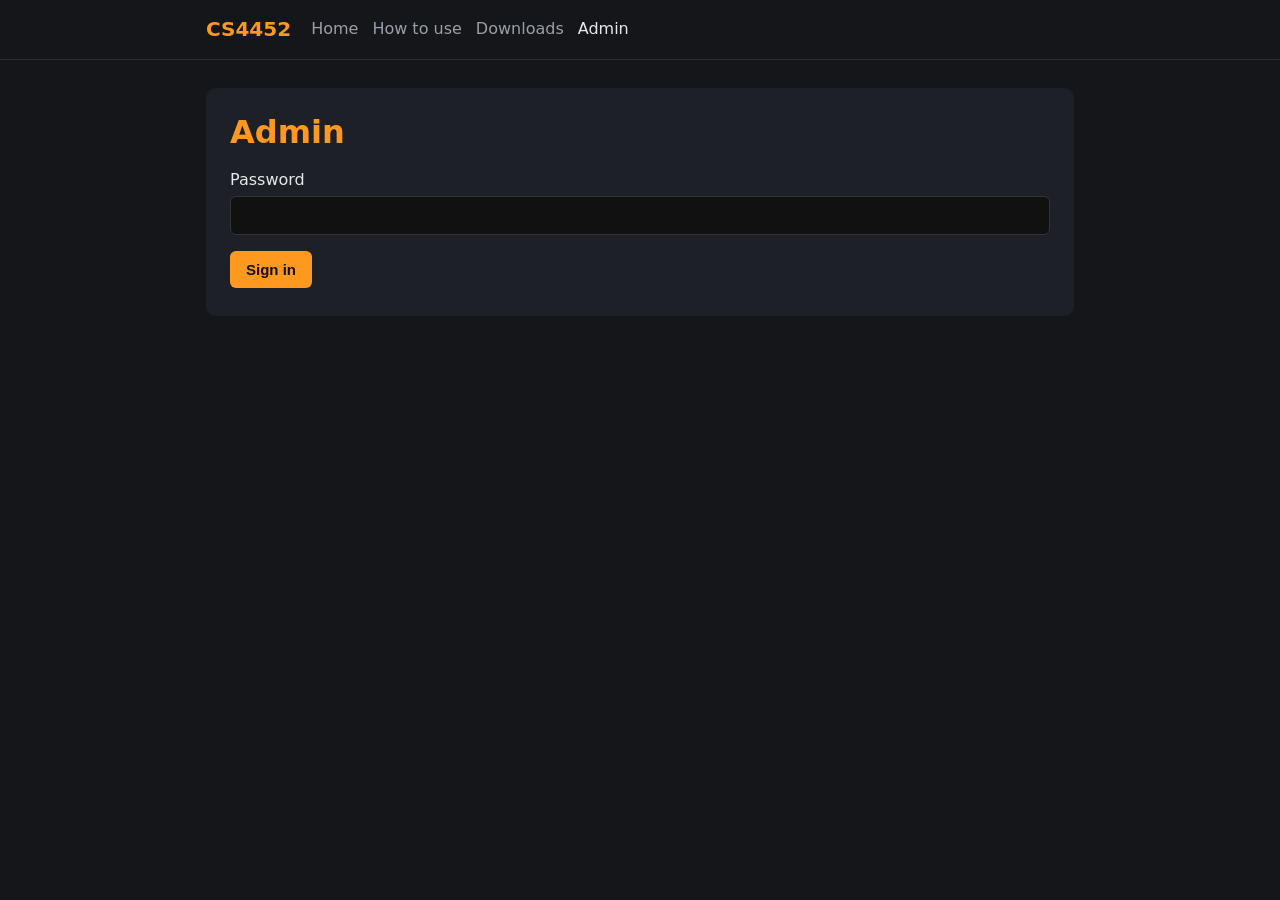
==== admin.html @ a6e63b42 "The CS4452 website: home and news, how to use, downloads, admin panel Plain HTML for GitHub Pages, w" ====
<!doctype html>
<html lang="en">
<head>
<meta charset="utf-8">
<meta name="viewport" content="width=device-width,initial-scale=1">
<title>Admin · CS4452</title>
<link rel="stylesheet" href="site.css">
<script src="site.js" defer></script>
</head>
<body>
<header><div class="inner">
  <a class="brand" href="index.html">CS4452</a>
  <nav><a href="index.html">Home</a><a href="howto.html">How to use</a><a href="downloads.html">Downloads</a><a href="admin.html">Admin</a></nav>
</div></header>
<main>
  <div class="card" id="signin">
    <h1>Admin</h1>
    <form id="login">
      <label>Password<input name="password" type="password" autocomplete="current-password" required></label>
      <button>Sign in</button>
      <p class="err" id="login-error"></p>
    </form>
  </div>

  <div id="panel" class="hidden">
    <div class="card" id="notice-card" style="display:none"><p id="notice"></p></div>

    <div class="card">
      <h2>Release</h2>
      <p>Latest: <b id="version">…</b> <button class="small" id="fetch">Check GitHub now</button></p>
    </div>

    <div class="card">
      <h2>Friends</h2>
      <table id="friends"><tr><th>Name</th><th>State</th><th>Installs</th><th>Last seen</th><th></th></tr></table>
      <form id="add" class="row" style="margin-top:12px">
        <input name="name" placeholder="name" required><button>Add friend</button>
      </form>
    </div>

    <div class="card">
      <h2>Installs</h2>
      <table id="installs"><tr><th>Install</th><th>Friend</th><th>Version</th><th>Last seen</th></tr></table>
    </div>

    <div class="card hidden" id="logs-card">
      <h2 id="logs-title"></h2>
      <p class="dim" id="logs-meta"></p>
      <form id="filter" class="row">
        <select name="level"><option value="">any level</option><option>INFO</option><option>WARN</option><option>ERROR</option></select>
        <input name="q" placeholder="text, e.g. combat or pausing">
        <label class="dim"><input type="checkbox" name="live" style="width:auto"> refresh every 10s</label>
        <button class="small">Filter</button>
      </form>
      <pre class="log" id="log"></pre>
    </div>

    <p class="dim">Logs are kept <span id="retention">3</span> days. <a href="#" id="signout">Sign out</a></p>
  </div>
</main>
<script>
document.addEventListener("DOMContentLoaded", async () => {
  const signin = document.getElementById("signin");
  const panel = document.getElementById("panel");
  let current = null; // the install whose logs are open
  let timer = null;

  const notice = (text) => {
    const card = document.getElementById("notice-card");
    document.getElementById("notice").textContent = text; card.style.display = text ? "" : "none";
  };

  async function overview() {
    const o = await api("/api/admin/overview", { kind: "admin" });
    document.getElementById("version").textContent = o.version || "none yet";
    document.getElementById("retention").textContent = o.retentionDays;
    const friends = document.getElementById("friends");
    friends.querySelectorAll("tr:not(:first-child)").forEach((r) => r.remove());
    if (!o.friends.length) friends.insertAdjacentHTML("beforeend", "<tr><td colspan=5 class=dim>No friends yet.</td></tr>");
    for (const f of o.friends) {
      friends.insertAdjacentHTML("beforeend", `<tr><td>${escapeHtml(f.name)}</td><td>${f.disabled ? "disabled" : "active"}</td>
<td>${f.installs}</td><td>${when(f.lastSeen)}</td><td>
<button class="small" data-toggle="${escapeHtml(f.name)}">${f.disabled ? "Enable" : "Disable"}</button>
<button class="small" data-password="${escapeHtml(f.name)}">New password</button></td></tr>`);
    }
    const installs = document.getElementById("installs");
    installs.querySelectorAll("tr:not(:first-child)").forEach((r) => r.remove());
    if (!o.installs.length) installs.insertAdjacentHTML("beforeend", "<tr><td colspan=4 class=dim>No installs have reported yet.</td></tr>");
    for (const i of o.installs) {
      installs.insertAdjacentHTML("beforeend", `<tr><td><a href="#" data-logs="${escapeHtml(i.installId)}">${escapeHtml(i.installId.slice(0, 8))}…</a></td>
<td>${escapeHtml(i.name)}</td><td>${escapeHtml(i.version || "?")}</td><td>${when(i.lastSeen)}</td></tr>`);
    }
  }

  async function showLogs() {
    if (!current) return;
    const form = new FormData(document.getElementById("filter"));
    const query = new URLSearchParams({ level: form.get("level") || "", q: form.get("q") || "" });
    const r = await api(`/api/admin/logs/${current}?${query}`, { kind: "admin" });
    document.getElementById("logs-card").classList.remove("hidden");
    document.getElementById("logs-title").textContent = `${r.install.name} · v${r.install.version || "?"}`;
    document.getElementById("logs-meta").textContent =
      `Install ${current} · first seen ${when(r.install.firstSeen)} · last seen ${when(r.install.lastSeen)} · ${r.install.lines} lines kept`;
    const log = document.getElementById("log");
    log.innerHTML = r.lines.map((l) => `<span class="${escapeHtml(l.level || "")}">${escapeHtml(l.ts || "")} ${escapeHtml((l.level || "").padEnd(5))} ${escapeHtml((l.logger || "").replace("cs4452.", ""))} - ${escapeHtml(l.message || "")}</span>`).join("\n") || "No lines match.";
    log.scrollTop = log.scrollHeight;
    clearInterval(timer); timer = null;
    if (form.get("live")) timer = setInterval(showLogs, 10000);
  }

  async function open() {
    try { await overview(); signin.classList.add("hidden"); panel.classList.remove("hidden"); }
    catch (e) { signin.classList.remove("hidden"); panel.classList.add("hidden"); }
  }
  if (session.get("admin")) await open();

  document.getElementById("login").addEventListener("submit", async (event) => {
    event.preventDefault();
    document.getElementById("login-error").textContent = "";
    try {
      const r = await api("/api/admin/login", { method: "POST", body: { password: new FormData(event.target).get("password") } });
      session.set("admin", r.token); await open();
    } catch (e) { document.getElementById("login-error").textContent = e.message; }
  });
  document.getElementById("add").addEventListener("submit", async (event) => {
    event.preventDefault();
    const name = new FormData(event.target).get("name");
    try {
      const r = await api("/api/admin/friends/add", { method: "POST", kind: "admin", body: { name } });
      notice(`Added ${r.name}. Their password (shown once): ${r.password}`); event.target.reset(); await overview();
    } catch (e) { notice(e.message); }
  });
  document.getElementById("fetch").addEventListener("click", async () => {
    try { const r = await api("/api/admin/fetch", { method: "POST", kind: "admin" }); notice(`Latest release: ${r.version}`); await overview(); }
    catch (e) { notice(e.message); }
  });
  document.getElementById("friends").addEventListener("click", async (event) => {
    const toggle = event.target.dataset.toggle, password = event.target.dataset.password;
    try {
      if (toggle) { await api("/api/admin/friends/toggle", { method: "POST", kind: "admin", body: { name: toggle } }); await overview(); }
      if (password) { const r = await api("/api/admin/friends/password", { method: "POST", kind: "admin", body: { name: password } });
        notice(`New password for ${r.name} (shown once): ${r.password}`); }
    } catch (e) { notice(e.message); }
  });
  document.getElementById("installs").addEventListener("click", async (event) => {
    if (!event.target.dataset.logs) return;
    event.preventDefault(); current = event.target.dataset.logs;
    try { await showLogs(); } catch (e) { notice(e.message); }
  });
  document.getElementById("filter").addEventListener("submit", async (event) => {
    event.preventDefault(); try { await showLogs(); } catch (e) { notice(e.message); }
  });
  document.getElementById("signout").addEventListener("click", (event) => {
    event.preventDefault(); session.clear("admin"); clearInterval(timer);
    panel.classList.add("hidden"); signin.classList.remove("hidden");
  });
});
</script>
</body>
</html>
---- site.css ----
:root { --bg:#14161a; --card:#1d2026; --text:#e8e8ea; --dim:#9aa0a8; --accent:#ff981f; --line:#2a2e36; }
* { box-sizing: border-box; }
body { margin:0; background:var(--bg); color:var(--text); font:16px/1.55 system-ui, sans-serif; }
header { border-bottom:1px solid var(--line); }
header .inner { max-width:900px; margin:0 auto; padding:14px 16px; display:flex; align-items:center; gap:20px; flex-wrap:wrap; }
header .brand { color:var(--accent); font-weight:700; font-size:20px; text-decoration:none; }
header nav a { color:var(--dim); text-decoration:none; margin-right:14px; }
header nav a.on, header nav a:hover { color:var(--text); }
main { max-width:900px; margin:28px auto; padding:0 16px; }
.card { background:var(--card); border-radius:10px; padding:20px 24px; margin-bottom:16px; }
h1 { color:var(--accent); margin:0 0 10px; } h2 { margin:0 0 8px; font-size:19px; } h3 { margin:14px 0 4px; font-size:16px; }
p { margin:8px 0; } ol, ul { padding-left:22px; } .dim { color:var(--dim); font-size:14px; } .err { color:#ff6b6b; }
a { color:var(--accent); }
.button, button { display:inline-block; background:var(--accent); color:#111; border:0; border-radius:6px;
  padding:10px 16px; font-weight:600; text-decoration:none; cursor:pointer; font-size:15px; }
button.small { padding:4px 10px; font-size:13px; } button:disabled { opacity:.5; cursor:default; }
label { display:block; margin:6px 0; } input, select { width:100%; padding:10px; margin:4px 0 10px; border-radius:6px;
  border:1px solid #333; background:#111; color:var(--text); font-size:15px; }
.row { display:flex; gap:8px; flex-wrap:wrap; align-items:end; } .row input, .row select { width:auto; margin:0; }
table { width:100%; border-collapse:collapse; font-size:14px; }
td, th { text-align:left; padding:6px 8px; border-bottom:1px solid var(--line); vertical-align:top; }
th { color:var(--dim); font-weight:600; }
pre.log { background:#0e1013; border-radius:8px; padding:12px; overflow:auto; font-size:12px; line-height:1.45;
  white-space:pre-wrap; word-break:break-word; max-height:70vh; }
.WARN { color:#ffcc66; } .ERROR { color:#ff6b6b; }
.news article { border-top:1px solid var(--line); padding:12px 0; } .news article:first-child { border-top:0; padding-top:0; }
.news time { color:var(--dim); font-size:13px; }
kbd { background:#0e1013; border:1px solid #333; border-radius:4px; padding:1px 6px; font-size:13px; }
.hidden { display:none; }
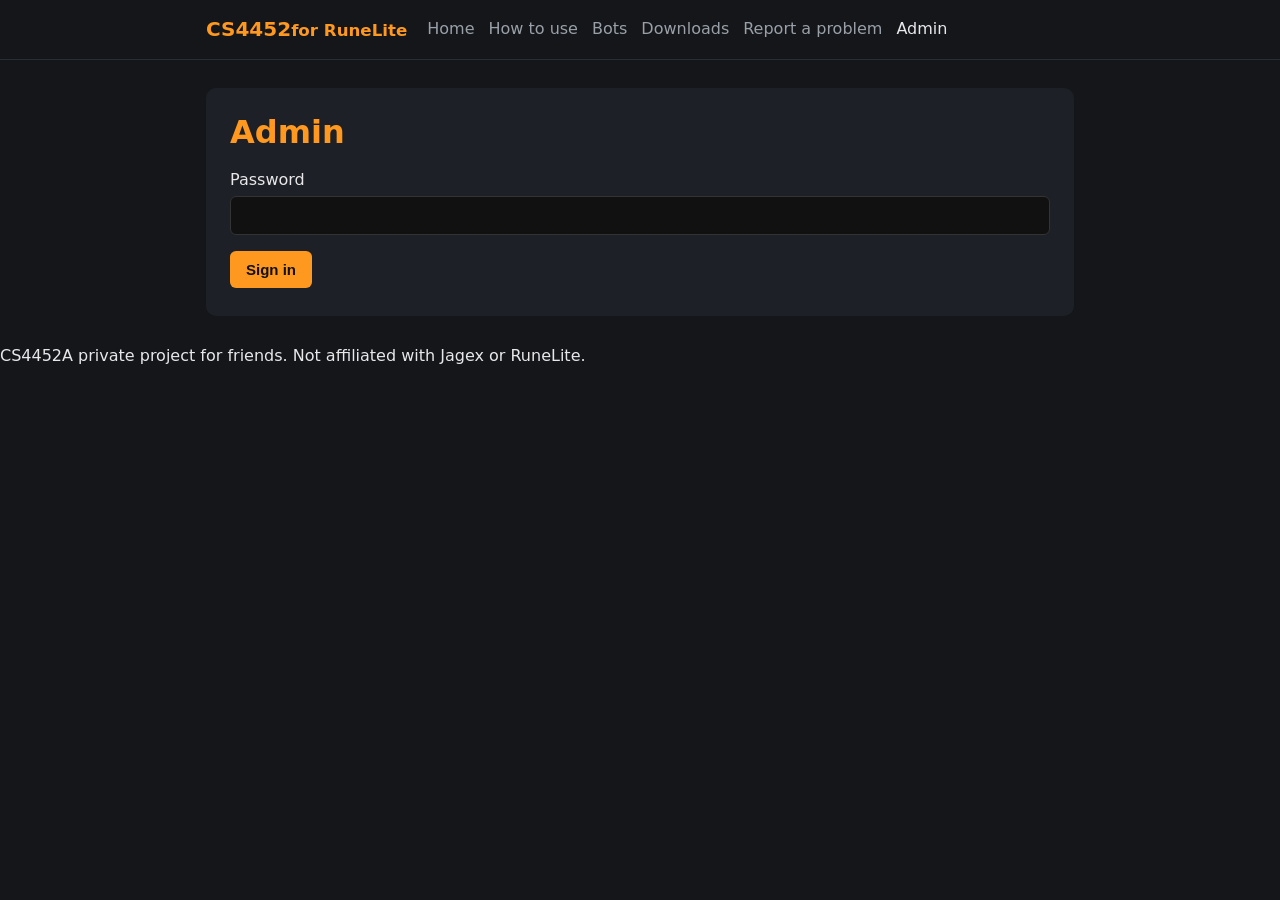
==== commit a8a7cdf3: "Report a problem: a friend signs in and sends the bot, about when and what happened, with the Update" ====
--- a/admin.html
+++ b/admin.html
@@ -4,16 +4,20 @@
 <meta charset="utf-8">
 <meta name="viewport" content="width=device-width,initial-scale=1">
 <title>Admin · CS4452</title>
+<link rel="icon" href="favicon.svg" type="image/svg+xml">
+<link rel="preconnect" href="https://fonts.googleapis.com">
+<link rel="preconnect" href="https://fonts.gstatic.com" crossorigin>
+<link rel="stylesheet" href="https://fonts.googleapis.com/css2?family=Alegreya:ital,wght@0,400;0,500;0,700;1,400&family=Cinzel:wght@600;700;800&family=Pixelify+Sans:wght@400;500&display=swap">
 <link rel="stylesheet" href="site.css">
 <script src="site.js" defer></script>
 </head>
 <body>
 <header><div class="inner">
-  <a class="brand" href="index.html">CS4452</a>
-  <nav><a href="index.html">Home</a><a href="howto.html">How to use</a><a href="downloads.html">Downloads</a><a href="admin.html">Admin</a></nav>
+  <a class="brand" href="index.html">CS4452<small>for RuneLite</small></a>
+  <nav><a href="index.html">Home</a><a href="howto.html">How to use</a><a href="bots.html">Bots</a><a href="downloads.html">Downloads</a><a href="report.html">Report a problem</a><a href="admin.html">Admin</a></nav>
 </div></header>
 <main>
-  <div class="card" id="signin">
+  <div class="card stone signin" id="signin">
     <h1>Admin</h1>
     <form id="login">
       <label>Password<input name="password" type="password" autocomplete="current-password" required></label>
@@ -23,14 +27,21 @@
   </div>
 
   <div id="panel" class="hidden">
-    <div class="card" id="notice-card" style="display:none"><p id="notice"></p></div>
-
-    <div class="card">
+    <div class="card stone" id="notice-card" style="display:none"><p id="notice"></p></div>
+
+    <div class="card stone">
+      <h2>Problem reports</h2>
+      <table id="tickets"><tr><th>#</th><th>Friend</th><th>Bot</th><th>When</th><th>What</th><th></th></tr></table>
+      <p class="dim">Logs opens that friend's lines from 15 minutes either side of when it happened.
+        <label class="check" style="display:inline-flex;margin:0 0 0 10px"><input type="checkbox" id="show-closed"> show done</label></p>
+    </div>
+
+    <div class="card stone">
       <h2>Release</h2>
       <p>Latest: <b id="version">…</b> <button class="small" id="fetch">Check GitHub now</button></p>
     </div>
 
-    <div class="card">
+    <div class="card stone">
       <h2>Friends</h2>
       <table id="friends"><tr><th>Name</th><th>State</th><th>Installs</th><th>Last seen</th><th></th></tr></table>
       <form id="add" class="row" style="margin-top:12px">
@@ -38,12 +49,12 @@
       </form>
     </div>
 
-    <div class="card">
+    <div class="card stone">
       <h2>Installs</h2>
       <table id="installs"><tr><th>Install</th><th>Friend</th><th>Version</th><th>Last seen</th></tr></table>
     </div>
 
-    <div class="card hidden" id="logs-card">
+    <div class="card stone hidden" id="logs-card">
       <h2 id="logs-title"></h2>
       <p class="dim" id="logs-meta"></p>
       <form id="filter" class="row">
@@ -55,9 +66,19 @@
       <pre class="log" id="log"></pre>
     </div>
 
-    <p class="dim">Logs are kept <span id="retention">3</span> days. <a href="#" id="signout">Sign out</a></p>
+    <div class="card stone">
+      <h2>Admin password</h2>
+      <form id="password" class="row">
+        <input name="current" type="password" placeholder="current" autocomplete="current-password" required>
+        <input name="new" type="password" placeholder="new (8+ characters)" autocomplete="new-password" required>
+        <button class="small">Change</button>
+      </form>
+    </div>
+
+    <p class="dim" style="color:var(--text-dim)">Logs are kept <span id="retention">3</span> days. <a href="#" id="signout">Sign out</a></p>
   </div>
 </main>
+<footer><div class="inner"><span>CS4452</span><span>A private project for friends. Not affiliated with Jagex or RuneLite.</span></div></footer>
 <script>
 document.addEventListener("DOMContentLoaded", async () => {
   const signin = document.getElementById("signin");
@@ -74,22 +95,19 @@
     const o = await api("/api/admin/overview", { kind: "admin" });
     document.getElementById("version").textContent = o.version || "none yet";
     document.getElementById("retention").textContent = o.retentionDays;
-    const friends = document.getElementById("friends");
-    friends.querySelectorAll("tr:not(:first-child)").forEach((r) => r.remove());
-    if (!o.friends.length) friends.insertAdjacentHTML("beforeend", "<tr><td colspan=5 class=dim>No friends yet.</td></tr>");
-    for (const f of o.friends) {
-      friends.insertAdjacentHTML("beforeend", `<tr><td>${escapeHtml(f.name)}</td><td>${f.disabled ? "disabled" : "active"}</td>
+    // Each table is replaced in one go: two refreshes running at once (sign-in and an add) each appended
+    // every row, and a friend showed twice.
+    const friendRows = o.friends.length ? o.friends.map((f) => `<tr><td>${escapeHtml(f.name)}</td><td>${f.disabled ? "disabled" : "active"}</td>
 <td>${f.installs}</td><td>${when(f.lastSeen)}</td><td>
 <button class="small" data-toggle="${escapeHtml(f.name)}">${f.disabled ? "Enable" : "Disable"}</button>
-<button class="small" data-password="${escapeHtml(f.name)}">New password</button></td></tr>`);
-    }
-    const installs = document.getElementById("installs");
-    installs.querySelectorAll("tr:not(:first-child)").forEach((r) => r.remove());
-    if (!o.installs.length) installs.insertAdjacentHTML("beforeend", "<tr><td colspan=4 class=dim>No installs have reported yet.</td></tr>");
-    for (const i of o.installs) {
-      installs.insertAdjacentHTML("beforeend", `<tr><td><a href="#" data-logs="${escapeHtml(i.installId)}">${escapeHtml(i.installId.slice(0, 8))}…</a></td>
-<td>${escapeHtml(i.name)}</td><td>${escapeHtml(i.version || "?")}</td><td>${when(i.lastSeen)}</td></tr>`);
-    }
+<button class="small" data-password="${escapeHtml(f.name)}">New password</button>
+<button class="small" data-remove="${escapeHtml(f.name)}">Remove</button></td></tr>`).join("")
+      : "<tr><td colspan=5 class=dim>No friends yet.</td></tr>";
+    document.getElementById("friends").innerHTML = "<tr><th>Name</th><th>State</th><th>Installs</th><th>Last seen</th><th></th></tr>" + friendRows;
+    const installRows = o.installs.length ? o.installs.map((i) => `<tr><td><a href="#" data-logs="${escapeHtml(i.installId)}">${escapeHtml(i.installId.slice(0, 8))}…</a></td>
+<td>${escapeHtml(i.name)}</td><td>${escapeHtml(i.version || "?")}</td><td>${when(i.lastSeen)}</td></tr>`).join("")
+      : "<tr><td colspan=4 class=dim>No installs have reported yet.</td></tr>";
+    document.getElementById("installs").innerHTML = "<tr><th>Install</th><th>Friend</th><th>Version</th><th>Last seen</th></tr>" + installRows;
   }
 
   async function showLogs() {
@@ -108,12 +126,44 @@
     if (form.get("live")) timer = setInterval(showLogs, 10000);
   }
 
+  async function tickets() {
+    const all = await api("/api/admin/tickets", { kind: "admin" });
+    const shown = document.getElementById("show-closed").checked ? all : all.filter((t) => t.status === "open");
+    document.getElementById("tickets").innerHTML = "<tr><th>#</th><th>Friend</th><th>Bot</th><th>When</th><th>What</th><th></th></tr>" +
+      (shown.length ? shown.map((t) => `<tr><td>${t.id}</td><td>${escapeHtml(t.name)}</td><td>${escapeHtml(t.bot)}</td>
+<td>${when(t.happened)}</td><td>${escapeHtml(t.description)}</td><td>
+<button class="small" data-ticket-logs="${t.id}">Logs</button>
+<button class="small" data-ticket-status="${t.id}" data-to="${t.status === "open" ? "closed" : "open"}">${t.status === "open" ? "Done" : "Reopen"}</button></td></tr>`).join("")
+      : "<tr><td colspan=6 class=dim>No open reports.</td></tr>");
+  }
+
+  async function ticketLogs(id) {
+    const r = await api(`/api/admin/tickets/${id}`, { kind: "admin" });
+    current = null; clearInterval(timer); timer = null;
+    document.getElementById("logs-card").classList.remove("hidden");
+    document.getElementById("logs-title").textContent = `Report #${r.ticket.id} · ${r.ticket.name} · ${r.ticket.bot}`;
+    document.getElementById("logs-meta").textContent =
+      `${r.ticket.description} · happened ${when(r.ticket.happened)} · ${r.lines.length} lines within ${r.windowMinutes} minutes`;
+    const log = document.getElementById("log");
+    log.innerHTML = r.lines.map((l) => `<span class="${escapeHtml(l.level || "")}">${escapeHtml(l.ts || "")} ${escapeHtml((l.level || "").padEnd(5))} ${escapeHtml((l.logger || "").replace("cs4452.", ""))} - ${escapeHtml(l.message || "")}</span>`).join("\n") || "No log lines from around then.";
+    log.scrollTop = 0;
+    document.getElementById("logs-card").scrollIntoView({ behavior: "smooth" });
+  }
+
   async function open() {
-    try { await overview(); signin.classList.add("hidden"); panel.classList.remove("hidden"); }
+    try { await tickets(); await overview(); signin.classList.add("hidden"); panel.classList.remove("hidden"); }
     catch (e) { signin.classList.remove("hidden"); panel.classList.add("hidden"); }
   }
   if (session.get("admin")) await open();
 
+  document.getElementById("tickets").addEventListener("click", async (event) => {
+    const logs = event.target.dataset.ticketLogs, status = event.target.dataset.ticketStatus;
+    try {
+      if (logs) await ticketLogs(logs);
+      if (status) { await api("/api/admin/tickets/status", { method: "POST", kind: "admin", body: { id: Number(status), status: event.target.dataset.to } }); await tickets(); }
+    } catch (e) { notice(e.message); }
+  });
+  document.getElementById("show-closed").addEventListener("change", () => tickets().catch((e) => notice(e.message)));
   document.getElementById("login").addEventListener("submit", async (event) => {
     event.preventDefault();
     document.getElementById("login-error").textContent = "";
@@ -135,9 +185,11 @@
     catch (e) { notice(e.message); }
   });
   document.getElementById("friends").addEventListener("click", async (event) => {
-    const toggle = event.target.dataset.toggle, password = event.target.dataset.password;
+    const toggle = event.target.dataset.toggle, password = event.target.dataset.password, remove = event.target.dataset.remove;
     try {
       if (toggle) { await api("/api/admin/friends/toggle", { method: "POST", kind: "admin", body: { name: toggle } }); await overview(); }
+      if (remove && confirm(`Remove ${remove}? Their installer and updater stop working, and their logs go.`)) {
+        await api("/api/admin/friends/remove", { method: "POST", kind: "admin", body: { name: remove } }); notice(`Removed ${remove}.`); await overview(); }
       if (password) { const r = await api("/api/admin/friends/password", { method: "POST", kind: "admin", body: { name: password } });
         notice(`New password for ${r.name} (shown once): ${r.password}`); }
     } catch (e) { notice(e.message); }
@@ -150,6 +202,14 @@
   document.getElementById("filter").addEventListener("submit", async (event) => {
     event.preventDefault(); try { await showLogs(); } catch (e) { notice(e.message); }
   });
+  document.getElementById("password").addEventListener("submit", async (event) => {
+    event.preventDefault();
+    const form = new FormData(event.target);
+    try {
+      await api("/api/admin/password", { method: "POST", kind: "admin", body: { current: form.get("current"), new: form.get("new") } });
+      notice("Admin password changed."); event.target.reset();
+    } catch (e) { notice(e.message); }
+  });
   document.getElementById("signout").addEventListener("click", (event) => {
     event.preventDefault(); session.clear("admin"); clearInterval(timer);
     panel.classList.add("hidden"); signin.classList.remove("hidden");
